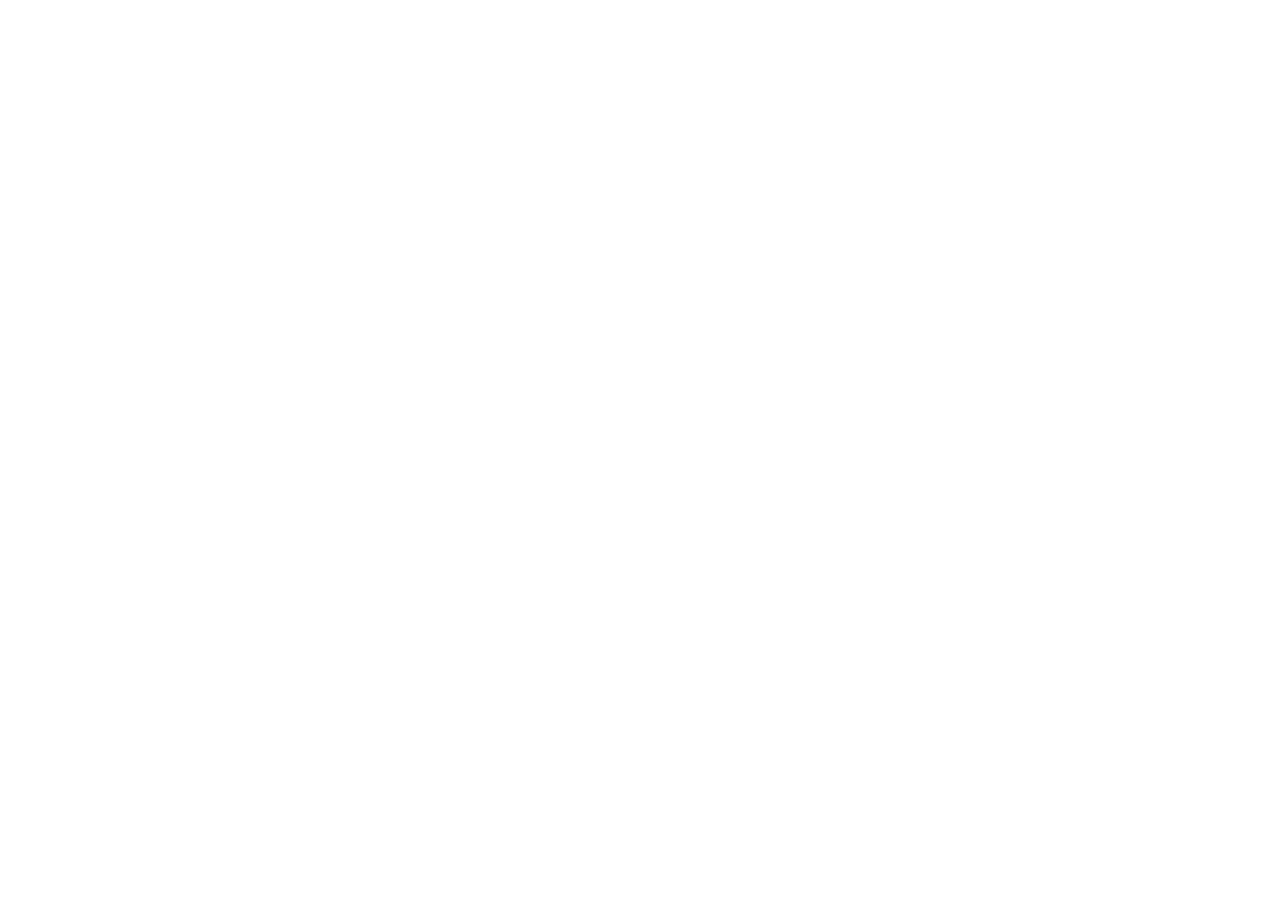
==== jsCanvasToVideo.html @ efe86712 "first commit of audiohackathon team 9 project" ====
<html>
<script src="waveform.js"></script>
<script src="//connect.soundcloud.com/sdk.js"></script>
<script type="text/javascript">

var data = [];

var waveform = new Waveform({
  container: document.getElementById("example4"),
  interpolate: false
});
var ctx = waveform.context;

var gradient = ctx.createLinearGradient(0, 0, 0, waveform.height);
gradient.addColorStop(0.0, "#f60");
gradient.addColorStop(1.0, "#ff1b00");
waveform.innerColor = gradient;

var i=0;
setInterval(function(){
  data.push(Math.cos(i++/25) - 0.2 + Math.random()*0.3);
  waveform.update({
    data: data
  });
}, 50);


</script>
<body>

<div id="example4">
	<canvas width="550" height="50"></canvas>
</div>
<div id="test"></div>


</body>
</html>
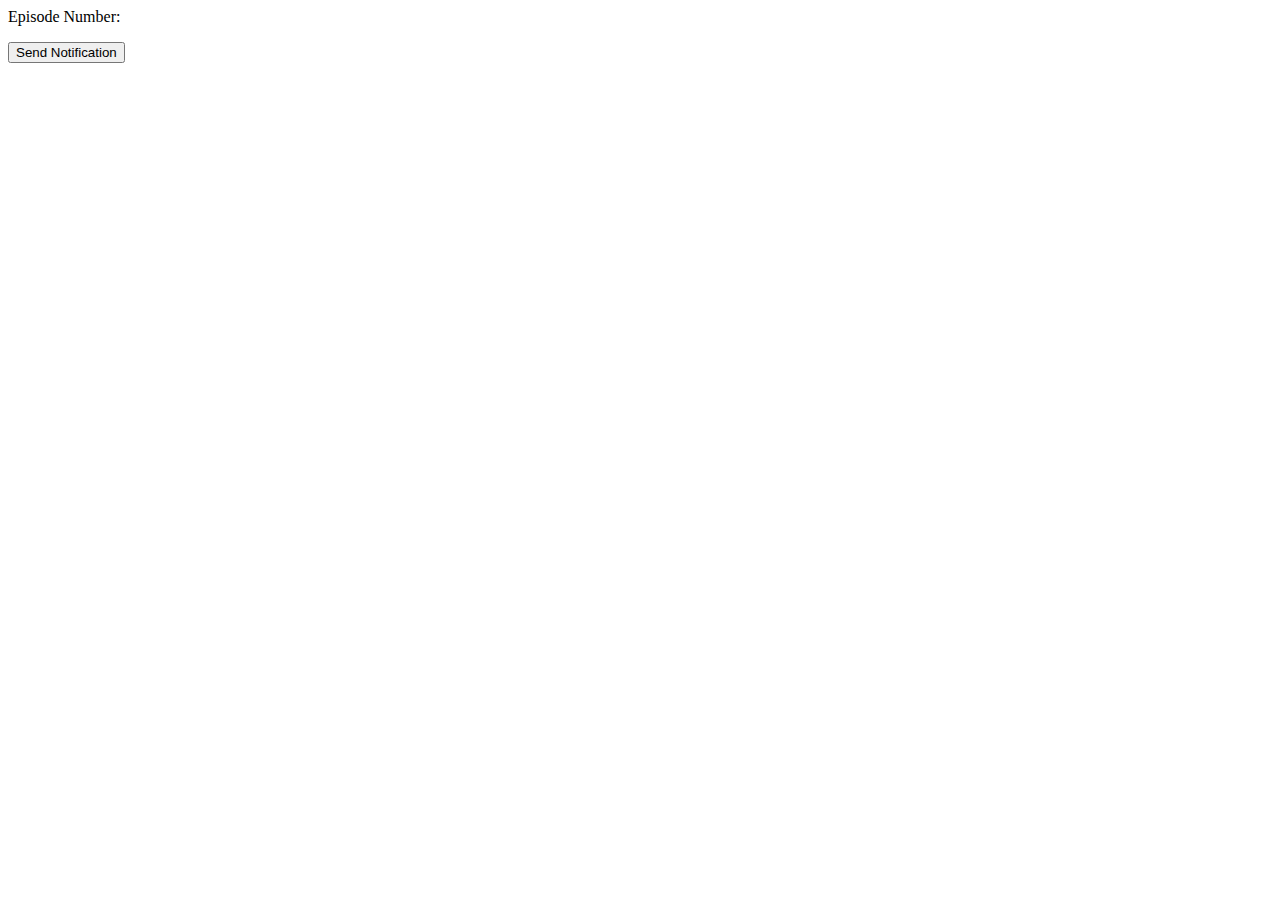
==== commit 0e1816f8: "beginning episode download from this american life" ====
--- a/jsCanvasToVideo.html
+++ b/jsCanvasToVideo.html
@@ -1,37 +1,90 @@
 <html>
-<script src="waveform.js"></script>
-<script src="//connect.soundcloud.com/sdk.js"></script>
+<!-- <script src="waveform.js"></script> -->
+<!-- <script src="//connect.soundcloud.com/sdk.js"></script> -->
+
+<!-- AUDIO SNIPPET -->
 <script type="text/javascript">
+	 
+	function pullMP3(episode){
 
-var data = [];
+		musicStream = function(url){
+			var xmlhttp = new XMLHttpRequest();
 
-var waveform = new Waveform({
-  container: document.getElementById("example4"),
-  interpolate: false
-});
-var ctx = waveform.context;
+		      	xmlhttp.onreadystatechange = function(){
+			      	if (xmlhttp.readyState == 4 && xmlhttp.status==0){
+			      		// callback(xmlhttp.responseText);
+			      		//document.getElementById("ios_message").value
+			      		var header = xmlhttp.getResponseHeader;
+			      		var responseText = header.responseText;
+			      	}
+		      	};
 
-var gradient = ctx.createLinearGradient(0, 0, 0, waveform.height);
-gradient.addColorStop(0.0, "#f60");
-gradient.addColorStop(1.0, "#ff1b00");
-waveform.innerColor = gradient;
+		    //TODO: SECURITY UPDATE
+		    // Make this calling behavior secret : Maybe add it to a python class
+	      	xmlhttp.open("GET",url,true);
+	      	xmlhttp.setRequestHeader("Content-type","application/x-www-form-urlencoded");
+	      	xmlhttp.send();
+		 }
 
-var i=0;
-setInterval(function(){
-  data.push(Math.cos(i++/25) - 0.2 + Math.random()*0.3);
-  waveform.update({
-    data: data
-  });
-}, 50);
+		 musicStream("http://hackathon.thisamericanlife.org/api/episodes/"+episode);
+	}
 
 
 </script>
+
+<!-- WAVEFORM -->
+<script type="text/javascript">
+	// document.addEventListener("DOMContentLoaded", function(
+
+	// var data = [];
+
+	// var waveform = new Waveform({container: document.getElementById("example4"),interpolate: false});
+	// var ctx = waveform.context;
+
+	// var gradient = ctx.createLinearGradient(0, 0, 0, waveform.height);
+	// gradient.addColorStop(0.0, "#f60");
+	// gradient.addColorStop(1.0, "#ff1b00");
+	// waveform.innerColor = gradient;
+
+	// var i=0;
+	// setInterval(function(){
+	// 	console.log("Inside Set Interval");
+	//   data.push(Math.cos(i++/25) - 0.2 + Math.random()*0.3);
+	//   waveform.update({
+	//     data: data
+	//   });
+	// }, 50);
+
+	// 	));
+</script>
+
+
 <body>
 
-<div id="example4">
+
+<p>Episode Number:</p>
+	<div class="same_line">
+		<button onclick="pullMP3(500)">Send Notification</button>
+	</div>
+
+
+<!-- <form id="frm1" action="form_action.asp">
+  First name: <input type="text" name="fname"><br>
+  Last name: <input type="text" name="lname"><br><br>
+  <input type="button" onclick="myFunction()" value="Submit">
+</form> -->
+
+<script>
+function myFunction() {
+    document.getElementById("frm1").submit();
+}
+</script>
+
+
+<!-- <div id="example4">
 	<canvas width="550" height="50"></canvas>
 </div>
-<div id="test"></div>
+<div id="test"></div> -->
 
 
 </body>
